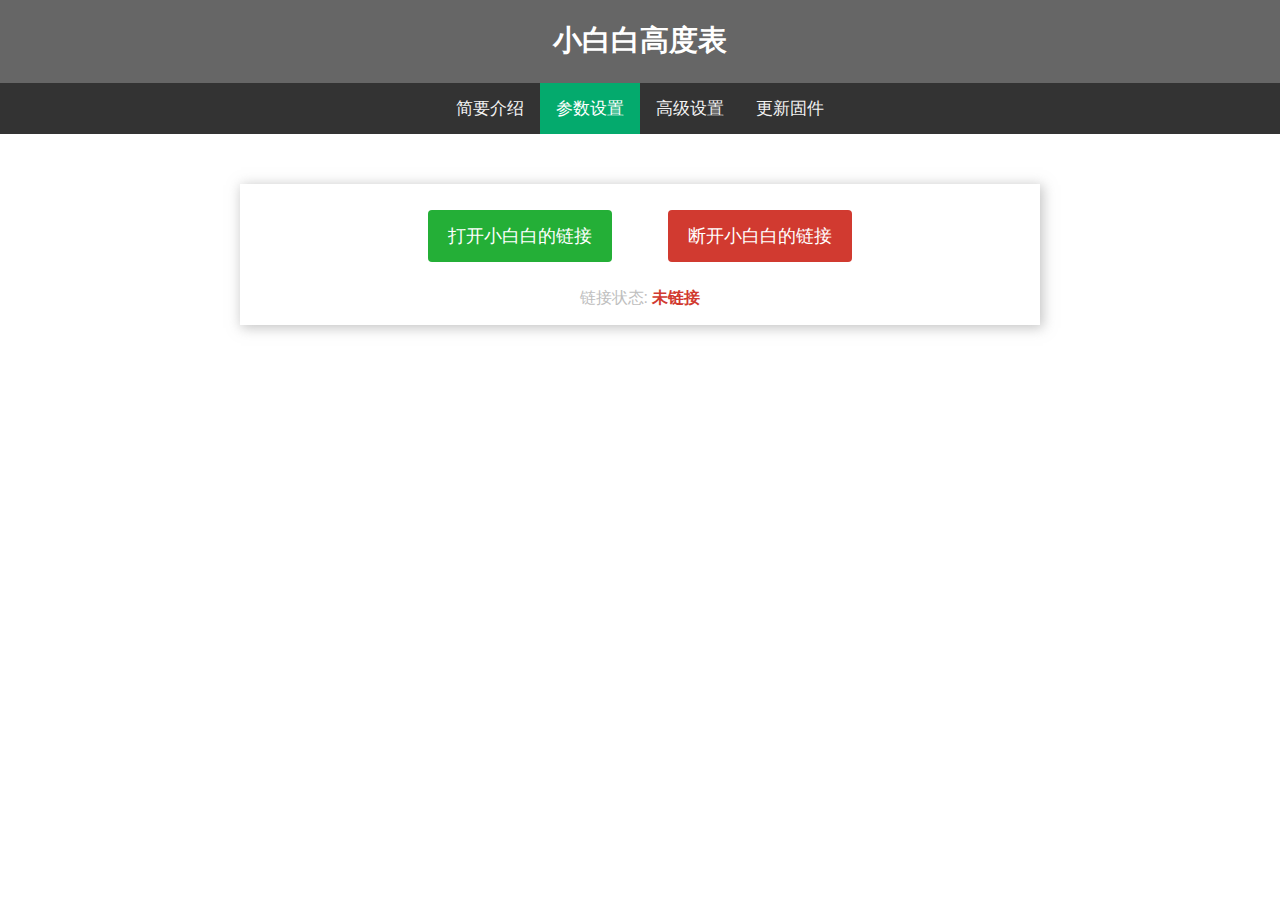
==== index.html @ 32dc9792 "Changes to be committed: 	modified:   app.js 	modified:   hardware_upgade.html 	new file:   hardware" ====
<!DOCTYPE html>
<html>

<head>
  <meta http-equiv="Content-Type" content="text/html; charset=UTF-8">
  <meta name="viewport" content="width=device-width, initial-scale=1">
  <title>小白白高度表</title>
  <link rel="stylesheet" type="text/css" href="style.css">
</head>

<body>
  <header>
    <h1>小白白高度表</h1>
  </header>
  <div class="topnav">
    <a href="index.html">简要介绍</a>
    <a href="normal_setting.html" class="active">参数设置</a>
    <a href="advance_setting.html">高级设置</a>
    <a href="hardware_upgade.html">更新固件</a>
  </div>
  <div class="content">
    <div class="card-grid">
      <div class="card">
        <p>
          <button id="connectBleButton" class="connectButton" onclick="test()"> 打开小白白的链接</button>
          <span style="padding-left: 50px;"></span>
          <button id="disconnectBleButton" class="disconnectButton"> 断开小白白的链接</button>
        </p>
        <p class="gray-label">链接状态: <strong><span id="bleState" style="color:#d13a30;">未链接</span></strong>
        </p>
      </div>
    </div>
  </div>
  <script>
    function IntToByteArray(nun) {
      const bytearray = new Uint8Array(2);
      bytearray[0] = (num & 0xff);
      bytearray[1] = (num >> 8 & 0xff);
      return bytearray;
    }
    function test() {
      for (let i = 0; i < 258; i++) {
        var a = IntToByteArray(i);
        console.log("IntToByteArray(" + i + ") = " + a[0].toString(2) + ", " + a[1].toString(2));
        
      }
      
    }
  </script>

</body>

</html>
---- style.css ----
html {
    font-family: Arial, Helvetica, sans-serif;
    display: inline-block;
    text-align: center;
}

body {
    margin: 0;
    font-family: Arial, Helvetica, sans-serif;
}

header {
    background-color: #666;
    padding: 2px;
    text-align: center;
    color: white;
}

.topnav {
    overflow: hidden;
    background-color: #333;
    display: flex;
    /* 使用flex布局 */
    justify-content: center;
    /* 水平居中 */
    align-items: center;
    /* 垂直居中 */
}

.topnav a {
    float: left;
    color: #f2f2f2;
    text-align: center;
    padding: 14px 16px;
    text-decoration: none;
    font-size: 17px;
}

.topnav a:hover {
    background-color: #ddd;
    color: black;
}

.topnav a.active {
    background-color: #04AA6D;
    color: white;
}

.topnav a.restart {
    background-color: #ddd;
    color: red;
}

h1 {
    font-size: 1.8rem;
    color: white;
}

body {
    margin: 0;
}

.content {
    padding: 50px;
}

.card-grid {
    max-width: 800px;
    margin: 0 auto;
    margin-bottom: 30px;
    display: grid;
    grid-gap: 2rem;
    grid-template-columns: repeat(auto-fit, minmax(300px, 1fr));
}

.card {
    background-color: white;
    box-shadow: 2px 2px 12px 1px rgba(140, 140, 140, .5);

}

button {
    color: rgb(255, 255, 255);
    background-color: #518516;
    padding: 14px 20px;
    margin: 8px 0;
    border: none;
    cursor: pointer;
    border-radius: 4px;
}


.button_small {
    background-color: #407603;
    padding: 8px 20px;
    margin: 8px 0;
    border: none;
    cursor: pointer;
    border-radius: 4px;
}

.onButton {
    background-color: #1b8a94;
}

.offButton {
    background-color: #5f6c6d;
}

.getNormalButton {
    background-color: #eb821a;
}

.connectButton {
    background-color: #24af37;
}

.disconnectButton {
    background-color: #d13a30;
}

.gray-label {
    color: #bebebe;
    font-size: 1rem;
}

.reading {
    font-size: 1.8rem;
}


p {
    font-size: 18px;
    padding-top: 0px;
}

.p_left {
    text-align: left;
    padding-left: 20px;
    padding-right: 20px;
    line-height: 30px;
}

input {
    font-size: 18px;
}

input[type=number] {
    width: 100px;
}

button {
    font-size: 18px;
}

select {
    font-size: 18px;
}

.red-label {
    color: rgb(234, 77, 33);
    font-size: 14px;
}

.black-bg {
    text-align: left;
    background-color: rgb(18, 17, 17);
    font-size: 15px;
    width: 100%;
    word-wrap: break-word;
}

.navbar {
    overflow: hidden;
    position: fixed;
    bottom: 0;
    width: 100%;
}

#progressBar {
    width: 0%;
    height: 30px;
    background-color: #04AA6D;
    text-align: center; /* To center it horizontally (if you want) */
    line-height: 30px; /* To center it vertically */
    color: white;
  }
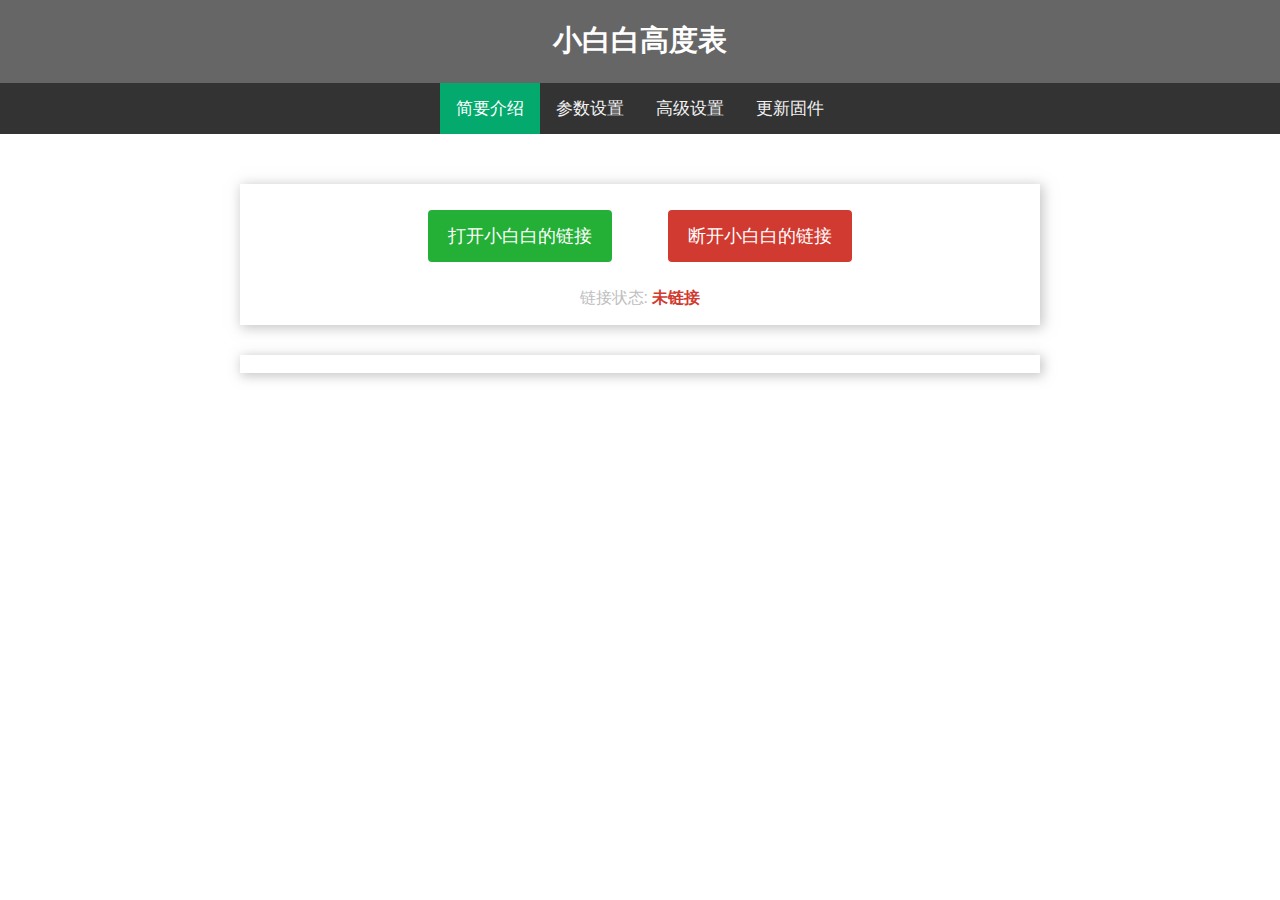
==== commit c92047c3: "modified:   advance_setting.html 	deleted:    hardware_upgade.html 	deleted:    hardware_upgade.js 	" ====
--- a/index.html
+++ b/index.html
@@ -13,16 +13,16 @@
     <h1>小白白高度表</h1>
   </header>
   <div class="topnav">
-    <a href="index.html">简要介绍</a>
-    <a href="normal_setting.html" class="active">参数设置</a>
+    <a href="index.html" class="active">简要介绍</a>
+    <a href="normal_setting.html">参数设置</a>
     <a href="advance_setting.html">高级设置</a>
-    <a href="hardware_upgade.html">更新固件</a>
+    <a href="firmware_upgade.html">更新固件</a>
   </div>
   <div class="content">
     <div class="card-grid">
       <div class="card">
         <p>
-          <button id="connectBleButton" class="connectButton" onclick="test()"> 打开小白白的链接</button>
+          <button id="connectBleButton" class="connectButton"> 打开小白白的链接</button>
           <span style="padding-left: 50px;"></span>
           <button id="disconnectBleButton" class="disconnectButton"> 断开小白白的链接</button>
         </p>
@@ -30,22 +30,16 @@
         </p>
       </div>
     </div>
+
+    <div class="card-grid">
+      <div class="card">
+        <p></p>
+      </div>
+
+    </div>
   </div>
   <script>
-    function IntToByteArray(nun) {
-      const bytearray = new Uint8Array(2);
-      bytearray[0] = (num & 0xff);
-      bytearray[1] = (num >> 8 & 0xff);
-      return bytearray;
-    }
-    function test() {
-      for (let i = 0; i < 258; i++) {
-        var a = IntToByteArray(i);
-        console.log("IntToByteArray(" + i + ") = " + a[0].toString(2) + ", " + a[1].toString(2));
-        
-      }
-      
-    }
+    
   </script>
 
 </body>
--- a/style.css
+++ b/style.css
@@ -124,11 +124,6 @@
     font-size: 1rem;
 }
 
-.reading {
-    font-size: 1.8rem;
-}
-
-
 p {
     font-size: 18px;
     padding-top: 0px;
@@ -177,11 +172,18 @@
     width: 100%;
 }
 
-#progressBar {
+.progressBar-outer
+{
+    width: 100%;
+    height: 20px;
+    background: gray;
+}
+.progressBar-inner
+{
     width: 0%;
-    height: 30px;
-    background-color: #04AA6D;
-    text-align: center; /* To center it horizontally (if you want) */
-    line-height: 30px; /* To center it vertically */
+    height: 20px;
+    text-align: right;
     color: white;
-  }+    background: green;
+}
+
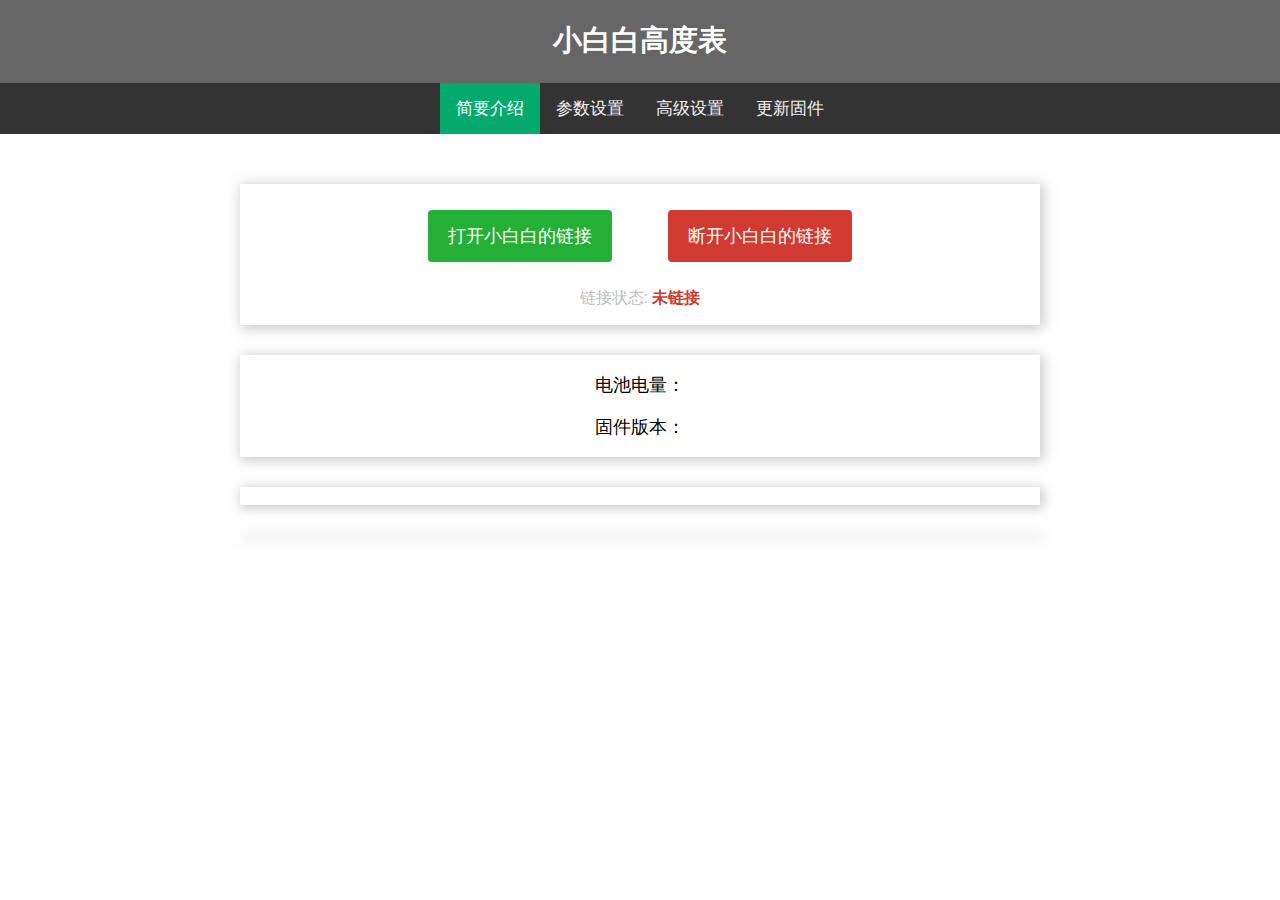
==== commit d07a2b11: "modified:   advance_setting.html 	modified:   app.js modified:   firmware_upgade.js 	modified:   ind" ====
--- a/index.html
+++ b/index.html
@@ -33,13 +33,95 @@
 
     <div class="card-grid">
       <div class="card">
-        <p></p>
+        <p>电池电量：</p>
+        <p>固件版本：</p>
       </div>
+    </div>
 
+    <div class="card-grid">
+      <div class="card">
+        <p>
+        <div id="chart-altitude" class="container"></div>
+        </p>
+      </div>
     </div>
+
+    <div class="card-grid">
+      <div class="card">
+        <div id="log" class="black-bg"></div>
+      </div>
+    </div>
+
   </div>
+  <script src="https://code.highcharts.com/highcharts.js"></script>
+  <script src="app.js"></script>
+
   <script>
-    
+    const localOffset = (new Date()).getTimezoneOffset() * 60000;
+    var count = 0;
+    var sum_alt = 0;
+
+    var chart_alt = new Highcharts.Chart({
+      chart: { renderTo: 'chart-altitude' },
+      title: { text: '海拔曲线' },
+      series: [{
+        showInLegend: false,
+        data: []
+      }],
+      plotOptions: {
+        line: {
+          animation: false,
+          dataLabels: { enabled: false }
+        },
+        series: { color: '#059e8a' }
+      },
+      xAxis: {
+        type: 'datetime',
+        dateTimeLabelFormats: { second: '%H:%M' }
+      },
+      yAxis: {
+        title: { text: '海拔(米)' }
+      },
+      credits: { enabled: false }
+    });
+
+    function OnReceiveData(data) {
+      var y = null;
+      // 高度表数据
+      if (rx_buffer.startsWith("$LK8EX1")) {
+        rx_buffer.split(",");
+        y = parseFloat(rx_buffer.split(",")[2]);
+      }
+      else if (rx_buffer.startsWith("$PTAS1")) {
+        rx_buffer.split(",");
+        y = (parseFloat(rx_buffer.split(",")[3]) - 2000) * 0.3048;
+      }
+      else if (rx_buffer.startsWith("$LXWP0")) {
+        rx_buffer.split(",");
+        y = parseFloat(rx_buffer.split(",")[3]);
+      }
+      else if (rx_buffer.startsWith("$PRS")) {
+        rx_buffer.split(" ");
+        y = parseFloat(rx_buffer.split(",")[1]);
+      }
+
+      if (y != null) {
+        if (count < 20) {
+          count ++;
+          sum_alt += y;
+        }
+        else {
+          var x = (new Date()).getTime() + localOffset;
+          if (chart_alt.series[0].data.length > 1000) {
+            chart_alt.series[0].addPoint([x, sum_alt/count], true, true, true);
+          } else {
+            chart_alt.series[0].addPoint([x, sum_alt/count], true, false, true);
+          }
+          count = 0;
+          sum_alt = 0;
+        }
+      }
+    }
   </script>
 
 </body>
--- a/style.css
+++ b/style.css
@@ -162,6 +162,7 @@
     background-color: rgb(18, 17, 17);
     font-size: 15px;
     width: 100%;
+    height: 100%;
     word-wrap: break-word;
 }
 
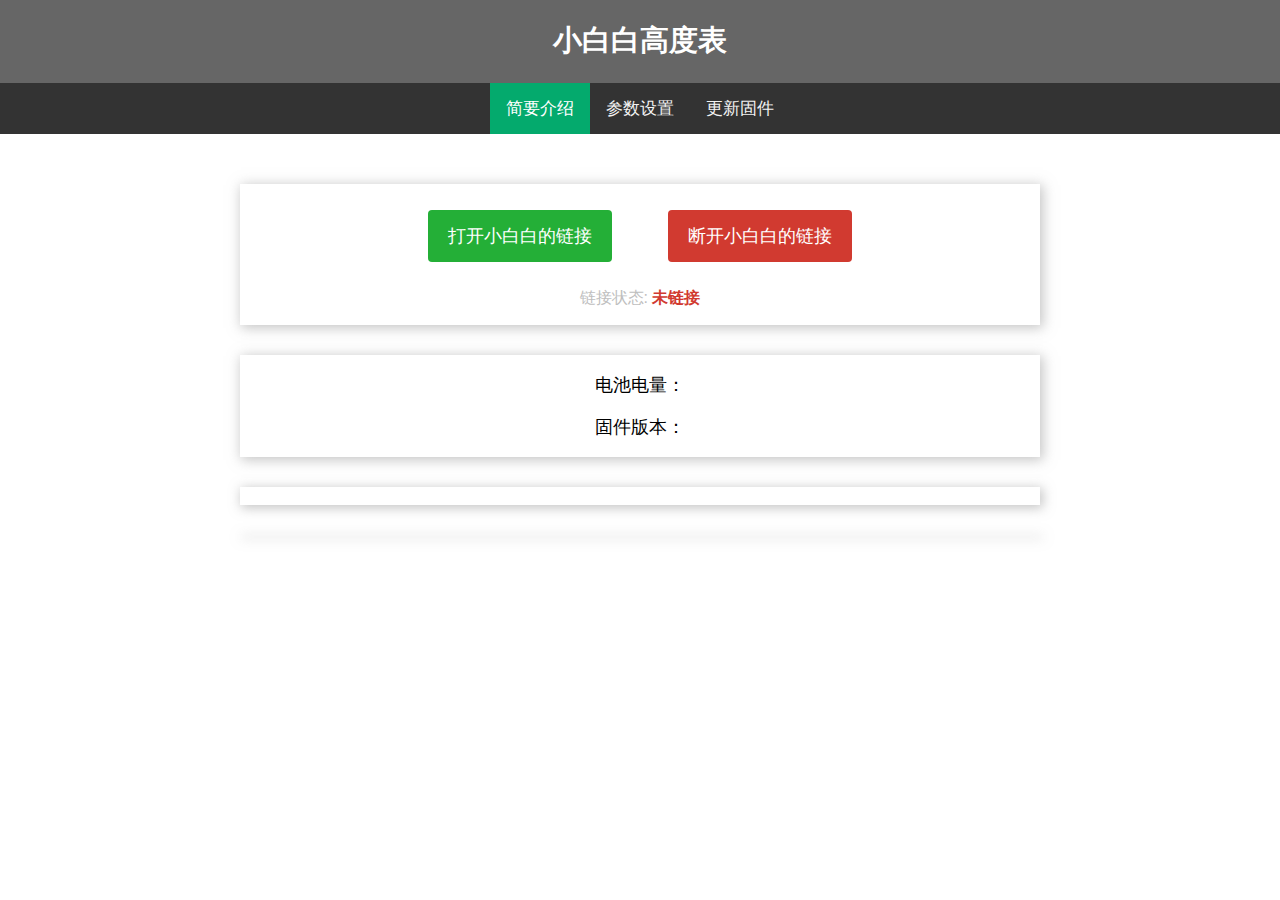
==== commit 088c7f61: "Update index.html" ====
--- a/index.html
+++ b/index.html
@@ -15,7 +15,6 @@
   <div class="topnav">
     <a href="index.html" class="active">简要介绍</a>
     <a href="normal_setting.html">参数设置</a>
-    <a href="advance_setting.html">高级设置</a>
     <a href="firmware_upgade.html">更新固件</a>
   </div>
   <div class="content">
@@ -57,7 +56,7 @@
   <script src="app.js"></script>
 
   <script>
-    const localOffset = (new Date()).getTimezoneOffset() * 60000;
+    let timezoneOffset = (new Date()).getTimezoneOffset() * 60000;
     var count = 0;
     var sum_alt = 0;
 
@@ -77,7 +76,7 @@
       },
       xAxis: {
         type: 'datetime',
-        dateTimeLabelFormats: { second: '%H:%M' }
+        dateTimeLabelFormats: { second: '%H:%M:%S' }
       },
       yAxis: {
         title: { text: '海拔(米)' }
@@ -106,19 +105,11 @@
       }
 
       if (y != null) {
-        if (count < 20) {
-          count ++;
-          sum_alt += y;
-        }
-        else {
-          var x = (new Date()).getTime() + localOffset;
-          if (chart_alt.series[0].data.length > 1000) {
-            chart_alt.series[0].addPoint([x, sum_alt/count], true, true, true);
-          } else {
-            chart_alt.series[0].addPoint([x, sum_alt/count], true, false, true);
-          }
-          count = 0;
-          sum_alt = 0;
+        var x = (new Date()).getTime() - timezoneOffset;
+        if (chart_alt.series[0].data.length > 500) {
+          chart_alt.series[0].addPoint([x, y], true, true, true);
+        } else {
+          chart_alt.series[0].addPoint([x, y], true, false, true);
         }
       }
     }
@@ -126,4 +117,4 @@
 
 </body>
 
-</html>+</html>
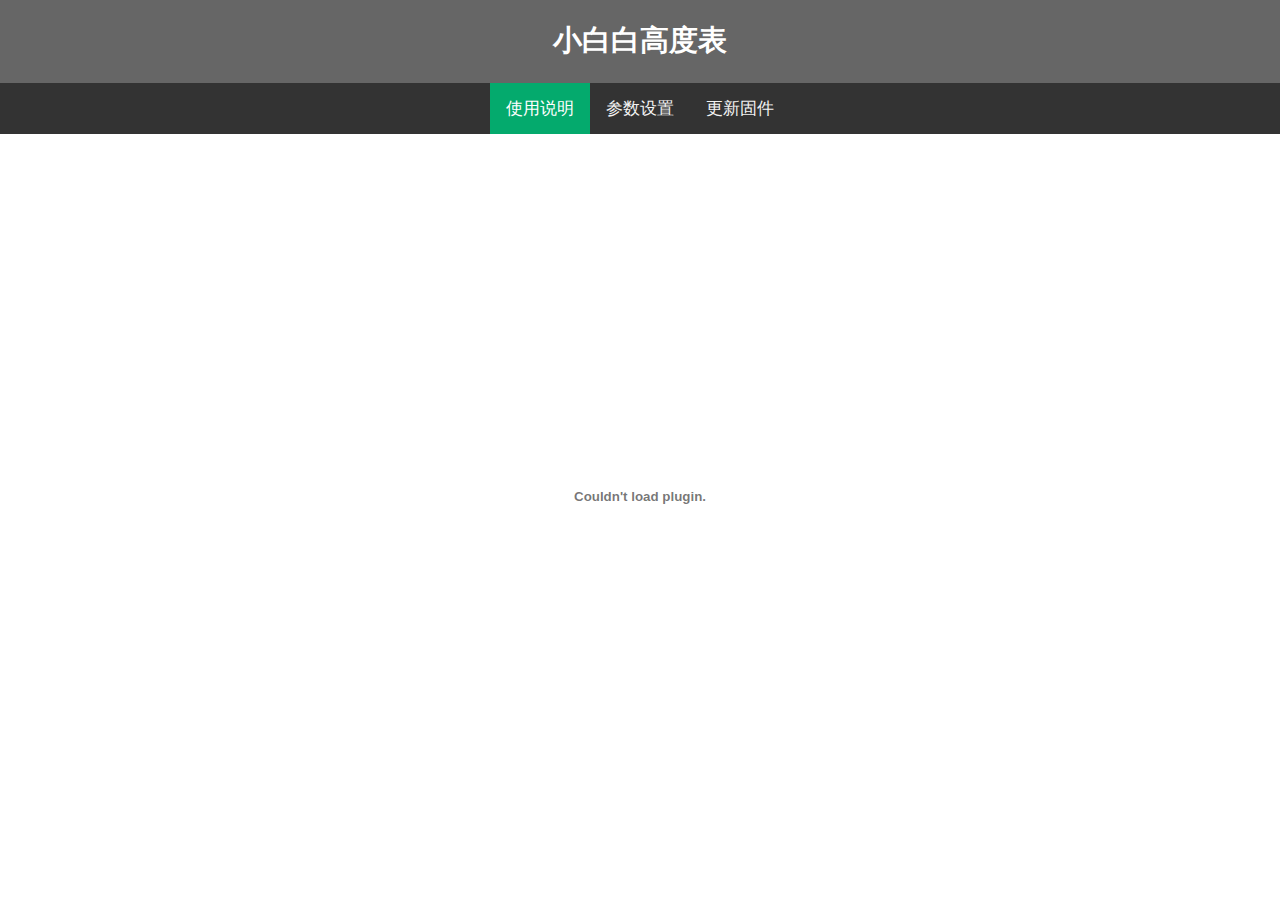
==== commit e443e411: "modified:   firmware_upgade.html 	modified:   firmware_upgade.js 	modified:   index.html 	modified: " ====
--- a/index.html
+++ b/index.html
@@ -13,108 +13,15 @@
     <h1>小白白高度表</h1>
   </header>
   <div class="topnav">
-    <a href="index.html" class="active">简要介绍</a>
+    <a href="index.html" class="active">使用说明</a>
     <a href="normal_setting.html">参数设置</a>
     <a href="firmware_upgade.html">更新固件</a>
   </div>
   <div class="content">
-    <div class="card-grid">
-      <div class="card">
-        <p>
-          <button id="connectBleButton" class="connectButton"> 打开小白白的链接</button>
-          <span style="padding-left: 50px;"></span>
-          <button id="disconnectBleButton" class="disconnectButton"> 断开小白白的链接</button>
-        </p>
-        <p class="gray-label">链接状态: <strong><span id="bleState" style="color:#d13a30;">未链接</span></strong>
-        </p>
-      </div>
-    </div>
-
-    <div class="card-grid">
-      <div class="card">
-        <p>电池电量：</p>
-        <p>固件版本：</p>
-      </div>
-    </div>
-
-    <div class="card-grid">
-      <div class="card">
-        <p>
-        <div id="chart-altitude" class="container"></div>
-        </p>
-      </div>
-    </div>
-
-    <div class="card-grid">
-      <div class="card">
-        <div id="log" class="black-bg"></div>
-      </div>
-    </div>
-
+    <object data="manual.pdf" type="application/pdf" width="95%" height="666px">
+  </object>
   </div>
-  <script src="https://code.highcharts.com/highcharts.js"></script>
-  <script src="app.js"></script>
-
-  <script>
-    let timezoneOffset = (new Date()).getTimezoneOffset() * 60000;
-    var count = 0;
-    var sum_alt = 0;
-
-    var chart_alt = new Highcharts.Chart({
-      chart: { renderTo: 'chart-altitude' },
-      title: { text: '海拔曲线' },
-      series: [{
-        showInLegend: false,
-        data: []
-      }],
-      plotOptions: {
-        line: {
-          animation: false,
-          dataLabels: { enabled: false }
-        },
-        series: { color: '#059e8a' }
-      },
-      xAxis: {
-        type: 'datetime',
-        dateTimeLabelFormats: { second: '%H:%M:%S' }
-      },
-      yAxis: {
-        title: { text: '海拔(米)' }
-      },
-      credits: { enabled: false }
-    });
-
-    function OnReceiveData(data) {
-      var y = null;
-      // 高度表数据
-      if (rx_buffer.startsWith("$LK8EX1")) {
-        rx_buffer.split(",");
-        y = parseFloat(rx_buffer.split(",")[2]);
-      }
-      else if (rx_buffer.startsWith("$PTAS1")) {
-        rx_buffer.split(",");
-        y = (parseFloat(rx_buffer.split(",")[3]) - 2000) * 0.3048;
-      }
-      else if (rx_buffer.startsWith("$LXWP0")) {
-        rx_buffer.split(",");
-        y = parseFloat(rx_buffer.split(",")[3]);
-      }
-      else if (rx_buffer.startsWith("$PRS")) {
-        rx_buffer.split(" ");
-        y = parseFloat(rx_buffer.split(",")[1]);
-      }
-
-      if (y != null) {
-        var x = (new Date()).getTime() - timezoneOffset;
-        if (chart_alt.series[0].data.length > 500) {
-          chart_alt.series[0].addPoint([x, y], true, true, true);
-        } else {
-          chart_alt.series[0].addPoint([x, y], true, false, true);
-        }
-      }
-    }
-  </script>
-
+  
 </body>
 
 </html>
--- a/style.css
+++ b/style.css
@@ -61,7 +61,7 @@
 }
 
 .content {
-    padding: 50px;
+    padding: 30px;
 }
 
 .card-grid {
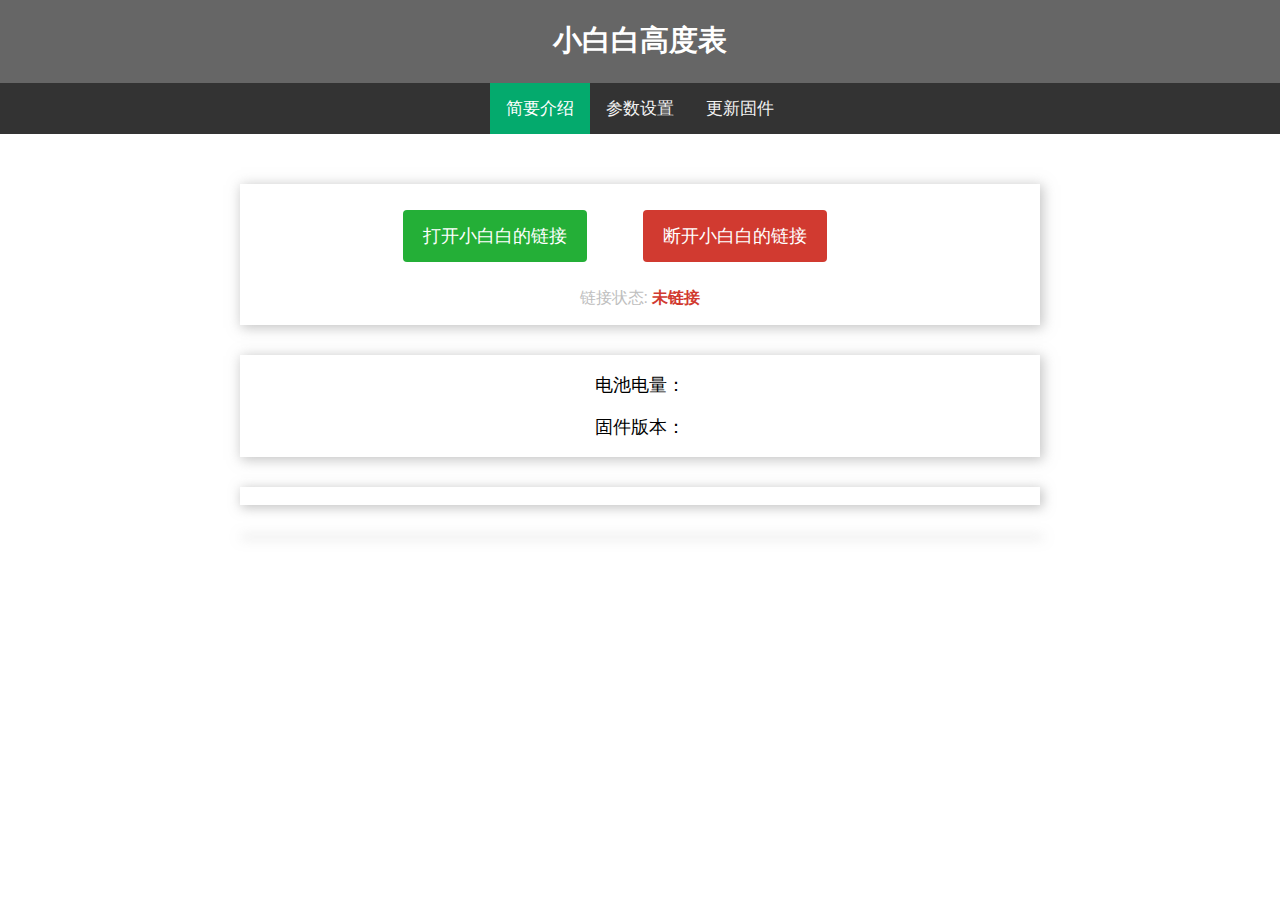
==== commit d08f2211: "modified:   app.js 	modified:   firmware_upgade.html 	modified:   firmware_upgade.js 	modified:   in" ====
--- a/index.html
+++ b/index.html
@@ -13,15 +13,109 @@
     <h1>小白白高度表</h1>
   </header>
   <div class="topnav">
-    <a href="index.html" class="active">使用说明</a>
+    <a href="index.html" class="active">简要介绍</a>
     <a href="normal_setting.html">参数设置</a>
     <a href="firmware_upgade.html">更新固件</a>
   </div>
   <div class="content">
-    <object data="manual.pdf" type="application/pdf" width="95%" height="666px">
-  </object>
+    <div class="card-grid">
+      <div class="card">
+        <p>
+          <button id="connectBleButton" class="connectButton"> 打开小白白的链接</button>
+          <span style="padding-left: 50px;"></span>
+          <button id="disconnectBleButton" class="disconnectButton"> 断开小白白的链接</button>
+          <span style="padding-left: 50px;"></span>
+        </p>
+        <p class="gray-label">链接状态: <strong><span id="bleState" style="color:#d13a30;">未链接</span></strong>
+        </p>
+      </div>
+    </div>
+
+    <div class="card-grid">
+      <div class="card">
+        <p>电池电量：</p>
+        <p>固件版本：</p>
+      </div>
+    </div>
+
+    <div class="card-grid">
+      <div class="card">
+        <p>
+        <div id="chart-altitude" class="container"></div>
+        </p>
+      </div>
+    </div>
+
+    <div class="card-grid">
+      <div class="card">
+        <div id="log" class="black-bg"></div>
+      </div>
+    </div>
+
   </div>
-  
+  <script src="https://code.highcharts.com/highcharts.js"></script>
+  <script src="app.js"></script>
+
+  <script>
+    let timezoneOffset = (new Date()).getTimezoneOffset() * 60000;
+    var count = 0;
+    var sum_alt = 0;
+
+    var chart_atmo_press = new Highcharts.Chart({
+      chart: { renderTo: 'chart-altitude' },
+      title: { text: '数据曲线' },
+      series: [{
+        showInLegend: false,
+        data: []
+      }],
+      plotOptions: {
+        line: {
+          animation: false,
+          dataLabels: { enabled: false }
+        },
+        series: { color: '#059e8a' }
+      },
+      xAxis: {
+        type: 'datetime',
+        dateTimeLabelFormats: { second: '%H:%M:%S' }
+      },
+      yAxis: {
+        title: { text: '' }
+      },
+      credits: { enabled: false }
+    });
+
+    function OnReceiveData(data) {
+      var y = null;
+      // 高度表数据
+      if (rx_buffer.startsWith("$LK8EX1")) {
+        rx_buffer.split(",");
+        y = parseFloat(rx_buffer.split(",")[1]);
+      }
+      else if (rx_buffer.startsWith("$PTAS1")) {
+        rx_buffer.split(",");
+        y = (parseFloat(rx_buffer.split(",")[3]) - 2000) * 0.3048;
+      }
+      else if (rx_buffer.startsWith("$LXWP0")) {
+        rx_buffer.split(",");
+        y = parseFloat(rx_buffer.split(",")[3]);
+      }
+      else if (rx_buffer.startsWith("$PRS")) {
+        rx_buffer.split(" ");
+        y = parseFloat(rx_buffer.split(",")[1]);
+      }
+
+      if (y != null) {
+        var x = (new Date()).getTime() - timezoneOffset;
+        if (chart_atmo_press.series[0].data.length > 500) {
+          chart_atmo_press.series[0].addPoint([x, y], true, true, true);
+        } else {
+          chart_atmo_press.series[0].addPoint([x, y], true, false, true);
+        }
+      }
+    }
+  </script>
+
 </body>
 
-</html>
+</html>--- a/style.css
+++ b/style.css
@@ -61,7 +61,7 @@
 }
 
 .content {
-    padding: 30px;
+    padding: 50px;
 }
 
 .card-grid {
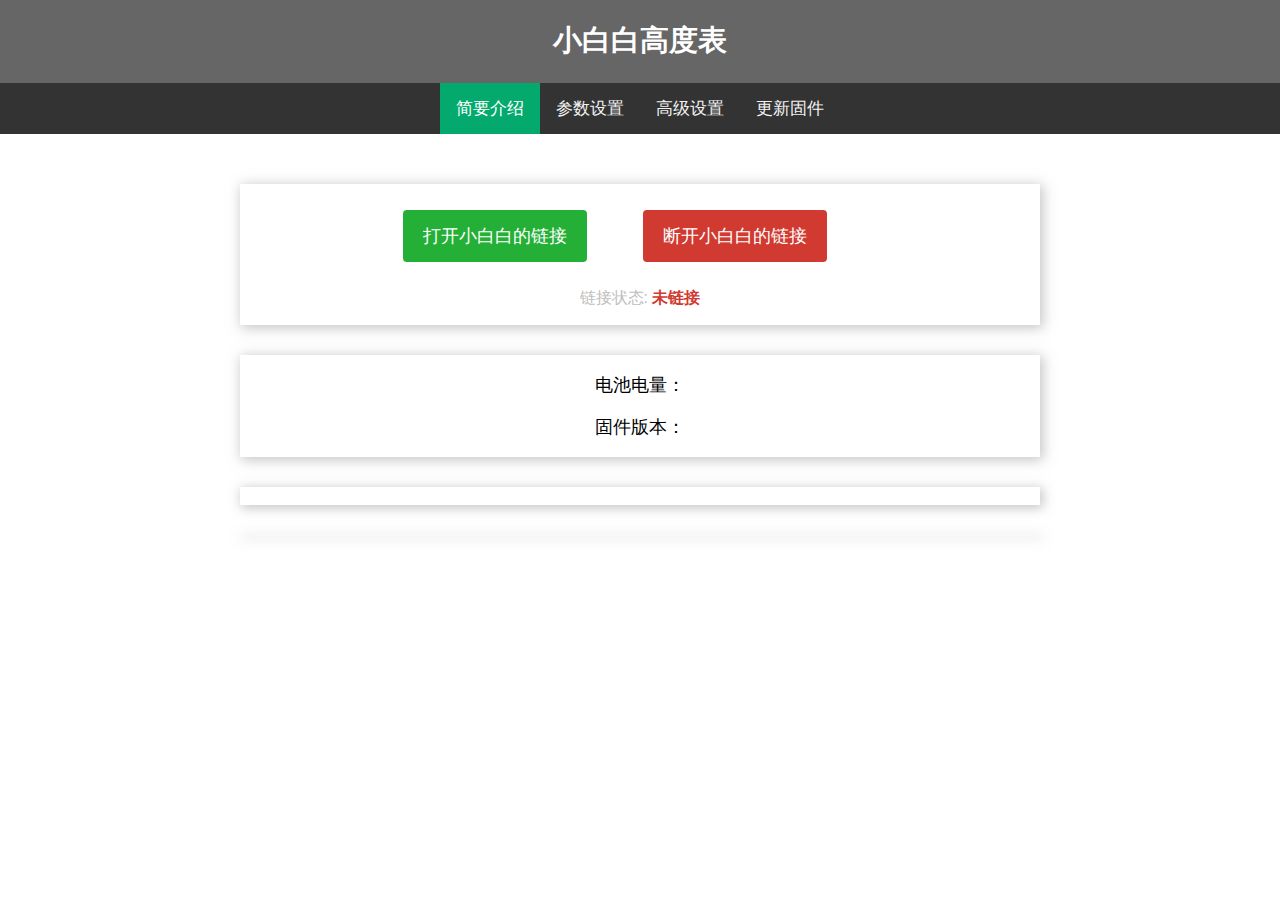
==== commit 8d95302f: "modified:   firmware_upgade.html 	modified:   index.html 	modified:   normal_setting.html 	advance_s" ====
--- a/index.html
+++ b/index.html
@@ -15,6 +15,7 @@
   <div class="topnav">
     <a href="index.html" class="active">简要介绍</a>
     <a href="normal_setting.html">参数设置</a>
+    <a href="advance_setting.html">高级设置</a>
     <a href="firmware_upgade.html">更新固件</a>
   </div>
   <div class="content">
